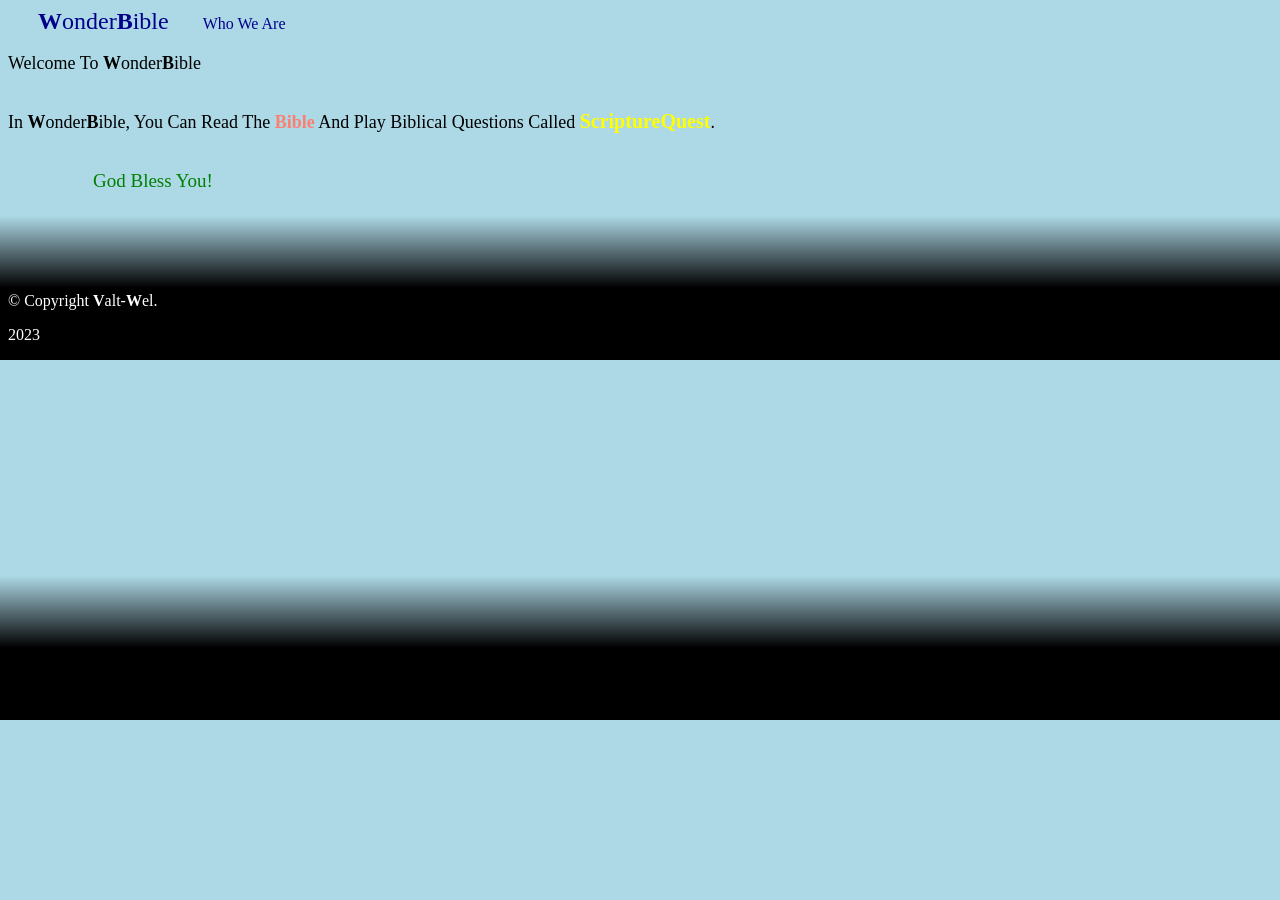
==== index.html @ 56147372 "WonderBible Old Update" ====
<!DOCTYPE html>
<html>
<head>
    <meta content="Old Version | WonderBible/Valt-Wel" property="og:title"/>
    <meta content="WonderBible - The Free Way To Read The Bible & Measure Your Knowledge Of Bible By Playing ScriptureQuest By Valt-Wel/Wel & Barok." property="og:description"/>
    <meta content="https://wonderbible.world/old/Old%20Logo.png" property="og:image"/>
<title>WonderBible</title>
<a class="ffb" href="index.html"><strong>W</strong>onder<strong>B</strong>ible</a> <a class="we" href="we.html">Who We Are</a>
<p class="wel">Welcome To <strong>W</strong>onder<strong>B</strong>ible</p>
<p class="wel2">In <strong>W</strong>onder<strong>B</strong>ible, You Can Read The <strong onclick="document.location='https://wonderbible.world/bible'" style="color:salmon; cursor: pointer;">Bible</strong> And Play Biblical Questions Called <a class="sq" href="homesq.html"><strong>ScriptureQuest</strong></a>.</p>
<p class="bless">God Bless You!</p>
<p class="copyright">&#169; Copyright <strong>V</strong>alt-<strong>W</strong>el.</p>
<p class="copyright2">2023</p>
</head>
<body>
<style>
body { background: linear-gradient( to
bottom, lightblue, lightblue, lightblue, lightblue, black, black); }
.ffb {
 color:darkblue;
 font-size:24px;
 text-decoration:none;
 margin-left:30px;}
.sq {
 color:yellow;
 text-decoration:none;
 font-size:20px;}
.so {
 margin-left:100px;
 }
.copyright {
 color:white;}
.copyright2 {
 color:white;}
.wel {
 font-size:18px}
.we {
 color:darkblue;
 text-decoration:none;
 margin-left:30px}
.wel2 {
 display:inline-block;
 font-size:18px;
 color:black}
.bless {
 margin-bottom: 100px;
 color:green;
 font-size:19px;
 margin-left:85px;}
</style>
</body>
</html>
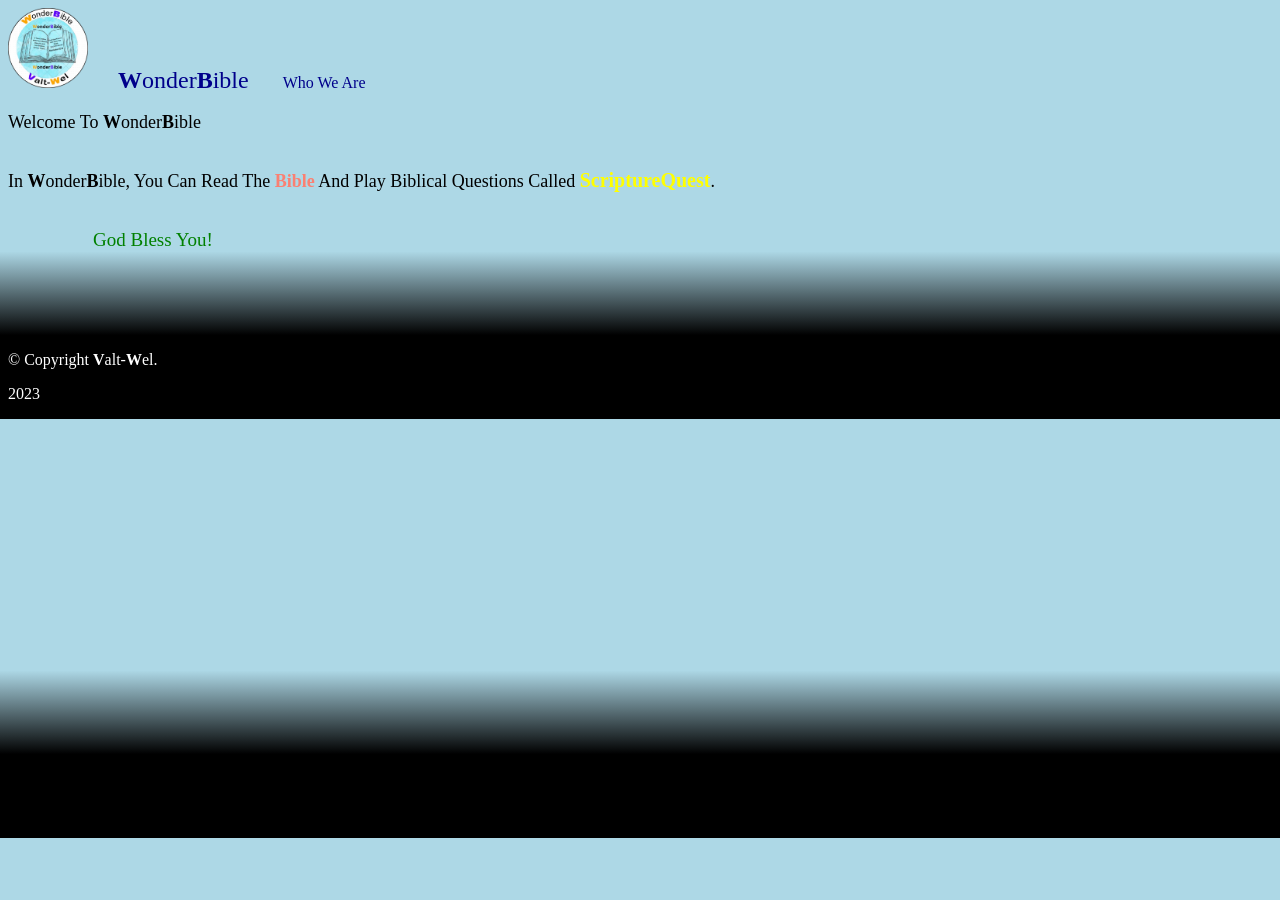
==== commit cf89f2ff: "WonderBible Old Update" ====
--- a/index.html
+++ b/index.html
@@ -5,9 +5,9 @@
     <meta content="WonderBible - The Free Way To Read The Bible & Measure Your Knowledge Of Bible By Playing ScriptureQuest By Valt-Wel/Wel & Barok." property="og:description"/>
     <meta content="https://wonderbible.world/old/Old%20Logo.png" property="og:image"/>
 <title>WonderBible</title>
-<a class="ffb" href="index.html"><strong>W</strong>onder<strong>B</strong>ible</a> <a class="we" href="we.html">Who We Are</a>
+<img src="WB Logo.png" width="80" style="cursor:pointer;" onclick="document.location='https://wonderbible.world'"><a class="ffb" href="index.html"><strong>W</strong>onder<strong>B</strong>ible</a> <a class="we" href="we.html">Who We Are</a>
 <p class="wel">Welcome To <strong>W</strong>onder<strong>B</strong>ible</p>
-<p class="wel2">In <strong>W</strong>onder<strong>B</strong>ible, You Can Read The <strong onclick="document.location='https://wonderbible.world/bible'" style="color:salmon; cursor: pointer;">Bible</strong> And Play Biblical Questions Called <a class="sq" href="homesq.html"><strong>ScriptureQuest</strong></a>.</p>
+<p class="wel2">In <strong>W</strong>onder<strong>B</strong>ible, You Can Read The <strong onclick="document.location='bible.html'" style="color:salmon; cursor: pointer;">Bible</strong> And Play Biblical Questions Called <a class="sq" href="homesq.html"><strong>ScriptureQuest</strong></a>.</p>
 <p class="bless">God Bless You!</p>
 <p class="copyright">&#169; Copyright <strong>V</strong>alt-<strong>W</strong>el.</p>
 <p class="copyright2">2023</p>
